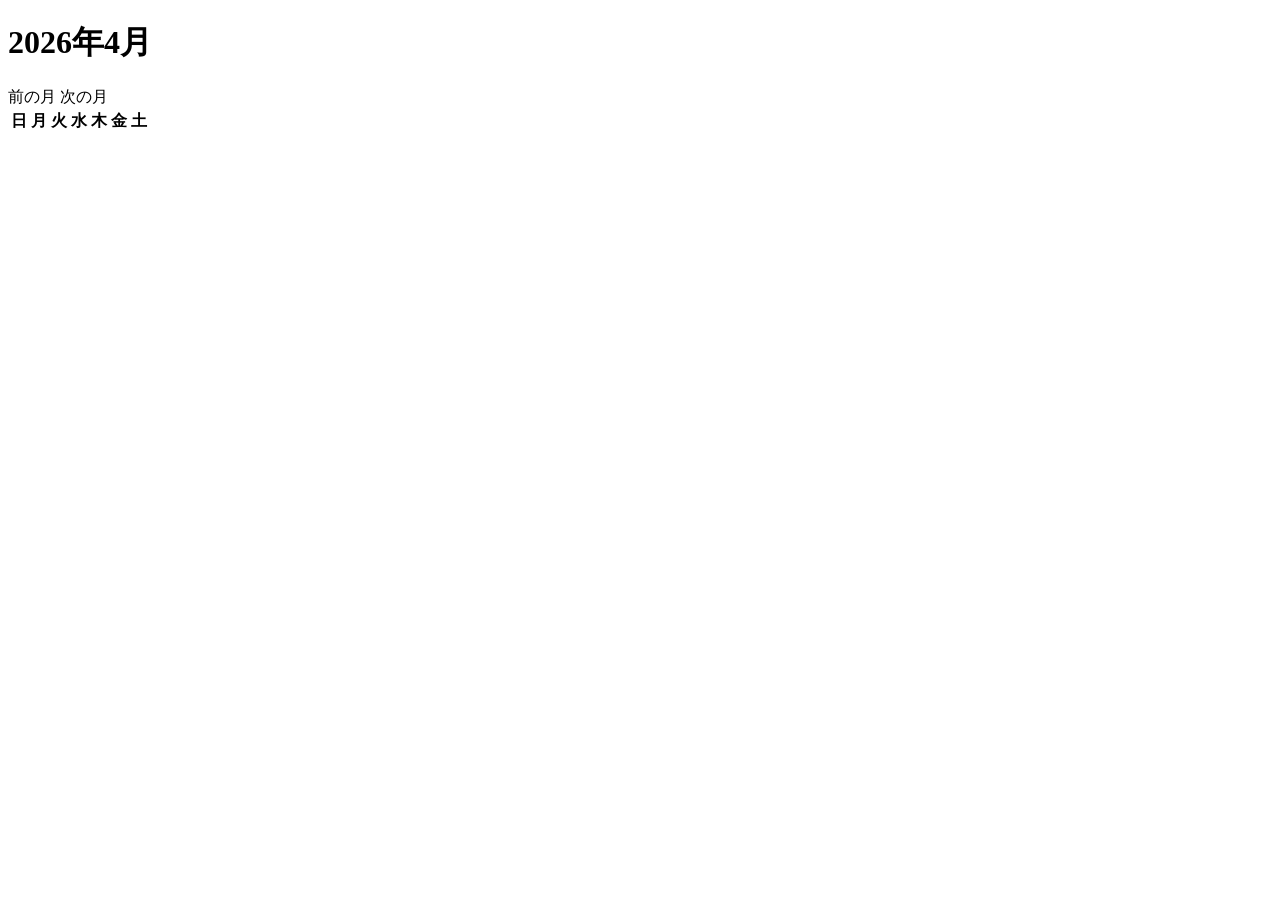
==== src/main/resources/templates/calendar.html @ da3bdb0a "20260901-Section 9-3 calendar.html へやることを差し込み" ====
<!DOCTYPE html>
<html lang="ja" xmlns:th="http://www.thymeleaf.org">
<head>
    <meta charset="UTF-8">
    <meta name="viewport" content="width=device-width, initial-scale=1.0">
    <title>カレンダー</title>
    <link rel="stylesheet" href="/css/style.css">
</head>
<body>
    <div class="container">
        <h1 class="page-title"><span th:text="${year}">2026</span>年<span th:text="${month}">4</span>月</h1>
        <div class="calendar-navigation">
            <a class="btn sub" th:href="@{/calendar(year=${previousYear},month=${previousMonth})}">前の月</a>
            <a class="btn sub" th:href="@{/calendar(year=${nextYear},month=${nextMonth})}">次の月</a>
        </div>
        <table class="calendar-table" th:attr="data-from=${from},data-to=${to}">
            <thead>
                <tr>
                    <th scope="col">日</th><th scope="col">月</th><th scope="col">火</th>
                    <th scope="col">水</th><th scope="col">木</th><th scope="col">金</th><th scope="col">土</th>
                </tr>
            </thead>
            <tbody>
                <tr th:each="week : ${weeks}">
                    <th:block th:each="date : ${week}">
                        <td th:if="${date != null}" th:attr="data-date=${date}" th:text="${date.dayOfMonth}"></td>
                        <td th:if="${date == null}"></td>
                    </th:block>
                </tr>
            </tbody>
        </table>
    </div>
    <script>
        async function loadTodos() {
            const calendarTable = document.querySelector('.calendar-table');
            const from = calendarTable.dataset.from;
            const to = calendarTable.dataset.to;
            const res = await fetch(`/api/todos?from=${from}&to=${to}`);
            const todos = await res.json();

            calendarTable.querySelectorAll('[data-date]').forEach(cell => {
                const matchingTodos = todos.filter(todo => todo.dueDate === cell.dataset.date);
                matchingTodos.forEach(todo => {
                    const todoName = document.createElement('div');
                    todoName.textContent = todo.title;
                    cell.appendChild(todoName);
                });
            });
        }

        loadTodos();
    </script>
</body>
</html>
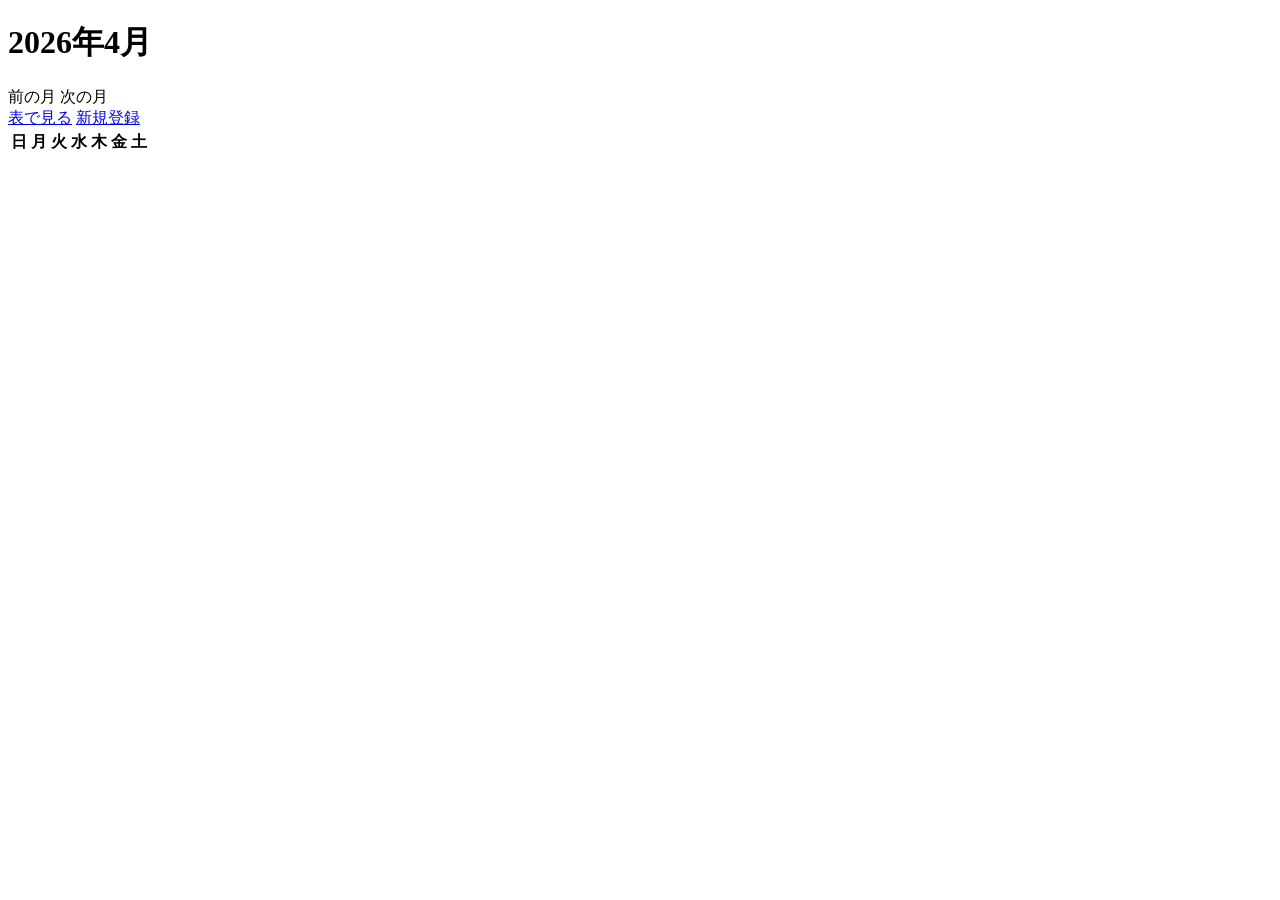
==== commit dd08ca94: "20260901-システム間連携演習-Chap10-表とカレンダとの画面移動" ====
--- a/src/main/resources/templates/calendar.html
+++ b/src/main/resources/templates/calendar.html
@@ -1,23 +1,37 @@
 <!DOCTYPE html>
 <html lang="ja" xmlns:th="http://www.thymeleaf.org">
+
 <head>
     <meta charset="UTF-8">
     <meta name="viewport" content="width=device-width, initial-scale=1.0">
     <title>カレンダー</title>
     <link rel="stylesheet" href="/css/style.css">
 </head>
+
 <body>
     <div class="container">
         <h1 class="page-title"><span th:text="${year}">2026</span>年<span th:text="${month}">4</span>月</h1>
         <div class="calendar-navigation">
+            <div class="calendar-navigation-left">
             <a class="btn sub" th:href="@{/calendar(year=${previousYear},month=${previousMonth})}">前の月</a>
             <a class="btn sub" th:href="@{/calendar(year=${nextYear},month=${nextMonth})}">次の月</a>
+            </div>
+            <div class="calendar-navigation-right">
+                <a class="btn sub" href="/todos">表で見る</a>
+                <a class="btn sub" href="/todos/new">新規登録</a>
+            </div>
         </div>
+        <div class="holidays-unavailable" hidden>祝日を取れませんでした</div>
         <table class="calendar-table" th:attr="data-from=${from},data-to=${to}">
             <thead>
                 <tr>
-                    <th scope="col">日</th><th scope="col">月</th><th scope="col">火</th>
-                    <th scope="col">水</th><th scope="col">木</th><th scope="col">金</th><th scope="col">土</th>
+                    <th scope="col">日</th>
+                    <th scope="col">月</th>
+                    <th scope="col">火</th>
+                    <th scope="col">水</th>
+                    <th scope="col">木</th>
+                    <th scope="col">金</th>
+                    <th scope="col">土</th>
                 </tr>
             </thead>
             <tbody>
@@ -40,15 +54,57 @@
 
             calendarTable.querySelectorAll('[data-date]').forEach(cell => {
                 const matchingTodos = todos.filter(todo => todo.dueDate === cell.dataset.date);
-                matchingTodos.forEach(todo => {
-                    const todoName = document.createElement('div');
+                const now = new Date();
+                const today = `${now.getFullYear()}-${String(now.getMonth() + 1).padStart(2, '0')}-${String(now.getDate()).padStart(2, '0')}`;
+                matchingTodos.slice(0, 3).forEach(todo => {
+                    const todoName = document.createElement('a');
+                    todoName.href = `/todos/${todo.id}/edit`;
+                    todoName.className = 'link';
+                    todoName.style.display = 'block';
                     todoName.textContent = todo.title;
+                    if (todo.dueDate < today && !todo.completed) {
+                        todoName.style.color = 'red';
+                    }
                     cell.appendChild(todoName);
                 });
+
+                if (matchingTodos.length > 3) {
+                    const remaining = document.createElement('div');
+                    remaining.textContent = `ほか ${matchingTodos.length - 3}件`;
+                    cell.appendChild(remaining);
+                }
+            });
+        }
+
+        async function loadHolidays() {
+            const calendarTable = document.querySelector('.calendar-table');
+            const from = calendarTable.dataset.from;
+            const to = calendarTable.dataset.to;
+            const res = await fetch(`/api/holidays?from=${from}&to=${to}`);
+
+            if (res.headers.has('X-Holidays-Unavailable')) {
+                document.querySelector('.holidays-unavailable').hidden = false;
+            }
+
+            const holidays = await res.json();
+            calendarTable.querySelectorAll('[data-date]').forEach(cell => {
+                const date = new Date(`${cell.dataset.date}T00:00:00`);
+                const holidayName = holidays[cell.dataset.date];
+
+                if (holidayName) {
+                    cell.style.backgroundColor = '#ffe0e0';
+                    cell.title = holidayName;
+                } else if (date.getDay() === 0) {
+                    cell.style.backgroundColor = '#fff0f0';
+                } else if (date.getDay() === 6) {
+                    cell.style.backgroundColor = '#eaf3ff';
+                }
             });
         }
 
         loadTodos();
+        loadHolidays();
     </script>
 </body>
+
 </html>
